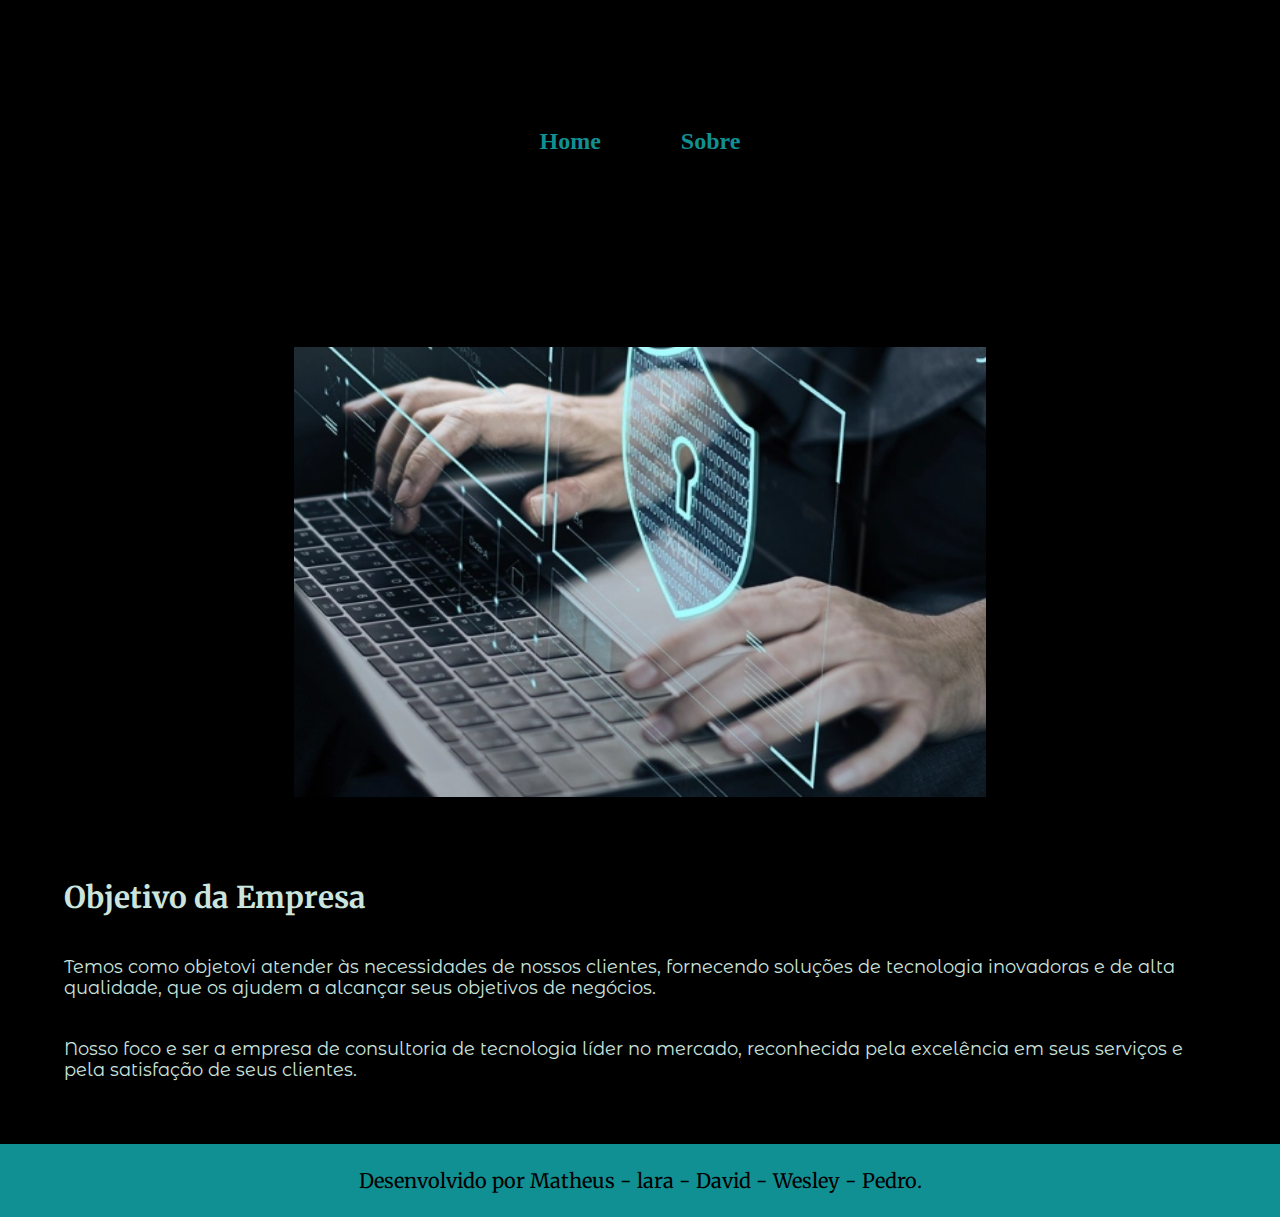
==== index.html @ 60164583 "Add files via upload" ====
<!DOCTYPE html>
<html lang="pt-br">
<head>
    <meta charset="UTF-8">
    <meta http-equiv="X-UA-Compatible" content="IE=edge">
    <meta name="viewport" content="width=device-width, initial-scale=1.0">
    <title>Consultoria</title>
    <link rel="stylesheet" href="css/style.css">
</head>
<body>
  <header class="cabecalho">
    <nav class="cabecalho_menu">
      <a class="cabecalho_menu_link" href="index.html">Home</a>
      <a class="cabecalho_menu_link" href="about.html">Sobre</a>
    </nav>
  </header>
    <main class="apresentacao">
        <section class="apresentacao__conteudo">
            <h1 class="apresentacao__conteudo__titulo">Objetivo da Empresa</h1>
            <p class="apresentacao__conteudo__texto"> Temos como objetovi atender às necessidades de nossos clientes, fornecendo soluções de tecnologia inovadoras e de alta qualidade, que os ajudem a alcançar seus objetivos de negócios.
            </p>
            <p class="apresentacao__conteudo__texto">
            Nosso foco e ser a empresa de consultoria de tecnologia líder no mercado, reconhecida pela excelência em seus serviços e pela satisfação de seus clientes.
            </p>
        </section>
        <img class="apresentacao__imagem" src="imagem2.consultoria.webp" alt="Foto de Matheus Ferreira" height="450" width="400"> 
    </main>
    <footer class="rodape">
        <p>Desenvolvido por Matheus - lara - David - Wesley - Pedro.</p>
    </footer>
</body>

</html>
---- css/style.css ----
@import url('https://fonts.googleapis.com/css2?family=Merriweather:ital,wght@1,700&family=Montserrat+Alternates:wght@300&display=swap');

:root {
    --cor-primaria: #000000;
    --cor-secundarias: #CBE4DE;
    --cor-terciarias: #119094;
    --cor-botao: #2E4F4F;
} 

* {
    margin: 0;
    padding: 0;
}

body {
    /* height: 100vh; */
    box-sizing: border-box;
    background-color: var(--cor-primaria);
    color: var(--cor-secundarias);
}

.cabecalho {
    padding: 2% 0% 0% 10%;
}

.cabecalho_menu {
    display: flex;
    gap: 80px;
}

.cabecalho_menu_link {
    font-family: 'Marriweather', serif;
    font-size: 1.5rem;
    font-weight: 600;
    color: var(--cor-terciarias);
    text-decoration: none;
}


.apresentacao {
    padding: 5% 10%;
    display: flex;
    align-items: center;
    justify-content: space-between;
    gap: 82px;
}

.apresentacao__conteudo {
    width: 50%;
    display: flex;
    flex-direction: column;
    gap: 40px;
}

.apresentacao__conteudo__titulo {
    font-size: 1.87rem ;
    font-family: 'Merriweather', serif;
}

.titulo-destaque {
    color: var(--cor-terciarias);
}

.apresentacao__conteudo__texto {
    font-size: 1.12rem;
    font-family: 'Montserrat Alternates', sans-serif;
}

.apresentacao__links {
    display: flex;
    flex-direction: column;
    justify-content: space-between;
    align-items: center;
    gap: 32px;
}

.apresentacao__links__subtitulo {
    font-family: 'Marriweather', serif;
    font-weight: 900;
    font-size: 1.43rem;
}

.apresentacao__links__navegacao {
    text-decoration: none;
    background-color: var(--cor-primaria);
    display: flex;
    justify-content: center;
    gap: 16px;
    border-style: double; color: var(--cor-terciarias);
    width: 50%;
    text-align: center;
    border-radius: 16px;
    font-size: 1.5rem;
    padding: 20.5px, 0;
    color: var(--cor-terciarias);
    font-family: 'Merriweather', serif;
}

.apresentacao__links__navegacao:hover {
    background-color: var(--cor-botao);
}

.apresentacao__imagem {
    width: 60%;


}

.rodape {
    padding: 24px;
    color: var(--cor-primaria);
    background-color: var(--cor-terciarias);
    text-align: center;
    font-family:'Merriweather', serif;
    font-size: 1.25rem;
    font-weight: 400;
}

.Baixar__curriculo__estilo{
    text-decoration: none;
    background-color: var(--cor-primaria);
    display: flex;
    justify-content: center;
    gap: 16px;
    border-style: double; color: var(--cor-terciarias);
    width: 180px;
    text-align: center;
    border-radius: 16px;
    font-size: 1.25rem;
    padding: 20.5px, 0;
    color: var(--cor-terciarias);
    font-family: 'Merriweather', serif;
}
@media (max-width: 1300px){
    .cabecalho{
        padding: 10%;
    }

    .cabecalho_menu{
        justify-content: center;
    }

    .apresentacao{
        flex-direction: column-reverse;
        padding: 5%;
    }
    .apresentacao__conteudo {
        width: auto;
    }
}
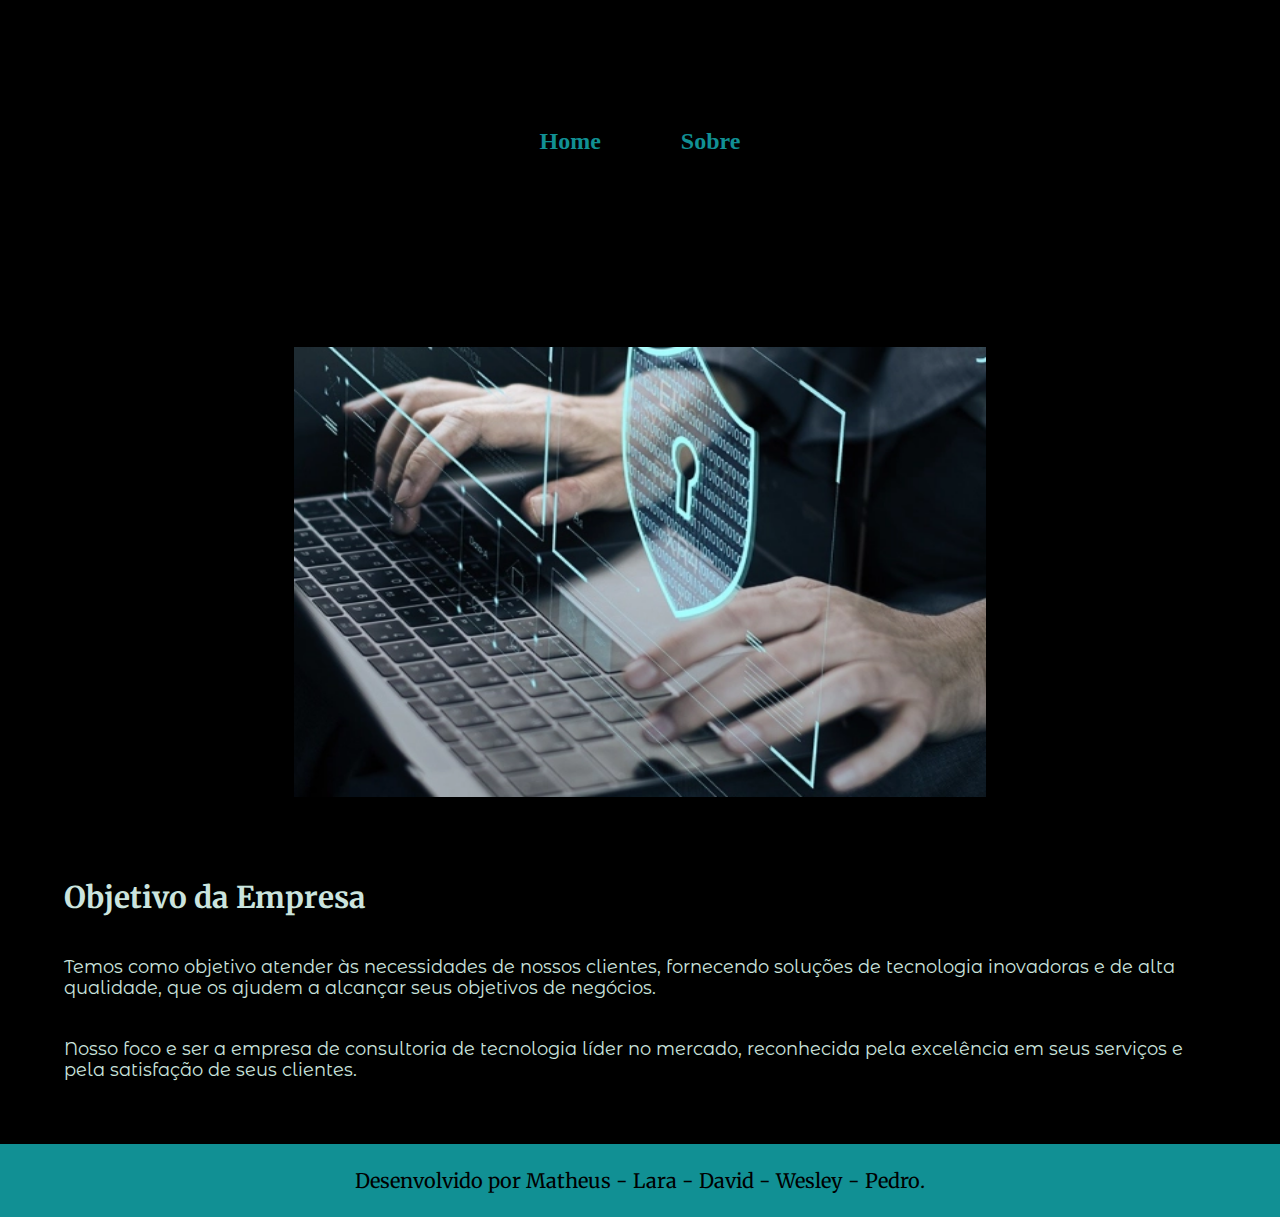
==== commit dee17bea: "Update index.html" ====
--- a/index.html
+++ b/index.html
@@ -17,7 +17,7 @@
     <main class="apresentacao">
         <section class="apresentacao__conteudo">
             <h1 class="apresentacao__conteudo__titulo">Objetivo da Empresa</h1>
-            <p class="apresentacao__conteudo__texto"> Temos como objetovi atender às necessidades de nossos clientes, fornecendo soluções de tecnologia inovadoras e de alta qualidade, que os ajudem a alcançar seus objetivos de negócios.
+            <p class="apresentacao__conteudo__texto"> Temos como objetivo atender às necessidades de nossos clientes, fornecendo soluções de tecnologia inovadoras e de alta qualidade, que os ajudem a alcançar seus objetivos de negócios.
             </p>
             <p class="apresentacao__conteudo__texto">
             Nosso foco e ser a empresa de consultoria de tecnologia líder no mercado, reconhecida pela excelência em seus serviços e pela satisfação de seus clientes.
@@ -26,8 +26,8 @@
         <img class="apresentacao__imagem" src="imagem2.consultoria.webp" alt="Foto de Matheus Ferreira" height="450" width="400"> 
     </main>
     <footer class="rodape">
-        <p>Desenvolvido por Matheus - lara - David - Wesley - Pedro.</p>
+        <p>Desenvolvido por Matheus - Lara - David - Wesley - Pedro.</p>
     </footer>
 </body>
 
-</html>+</html>
